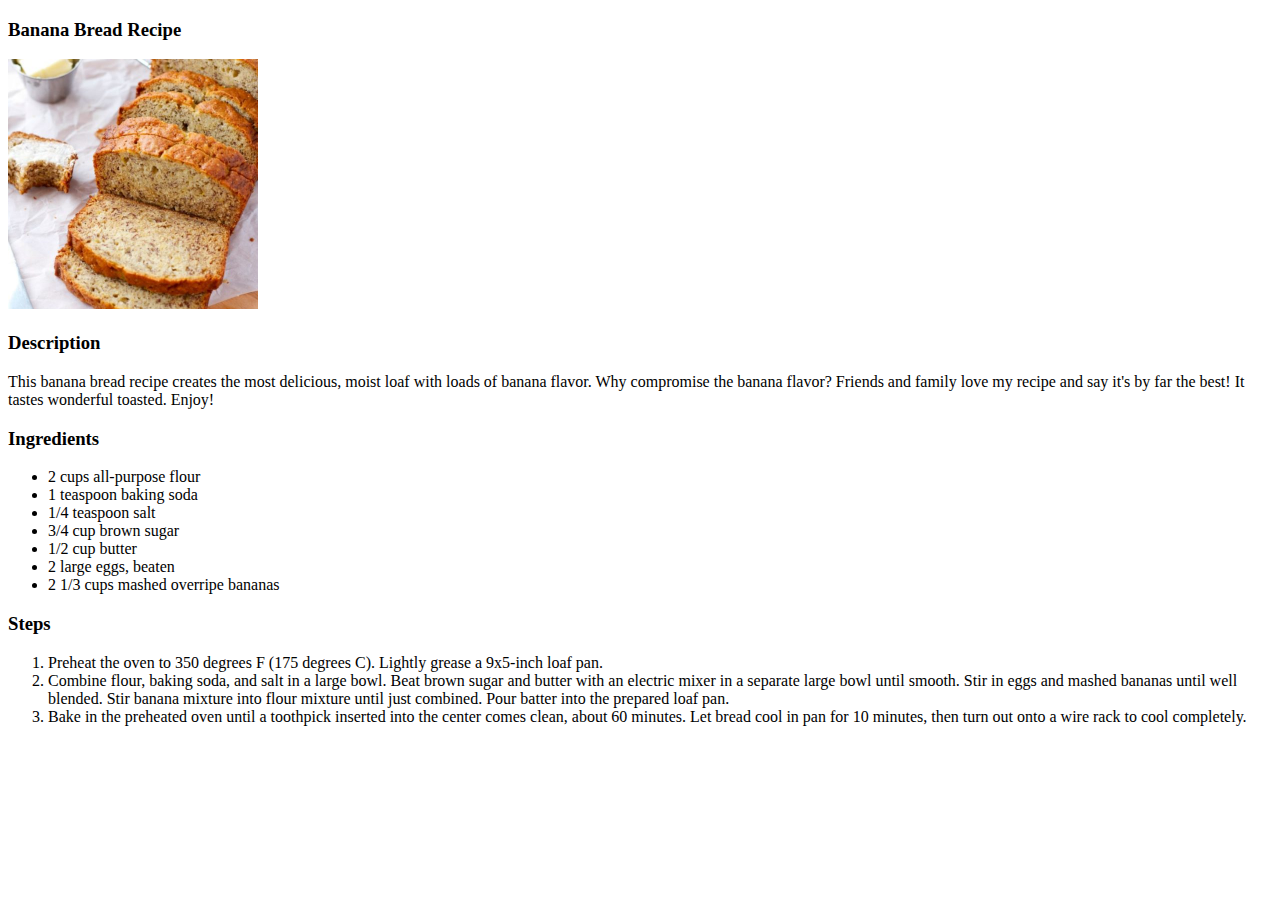
==== recipes/banana-bread.html @ f4c82de5 "Added the other two recipes, now the project is truly complete!" ====
<!DOCTYPE html>
<html lang="en">
    <head>
        <meta charset="UTF-8">
        <title>Banana Bread Recipe</title>
    </head>
    <body>
        <h3>Banana Bread Recipe</h3>
        <img src="../images/banana-bread.jpg" alt="picture of banana bread" width="250" height="250">
        <h3>Description</h3>
        <p>This banana bread recipe creates the most delicious, moist loaf with loads of banana flavor. Why compromise the banana flavor? Friends and family love my recipe and say it's by far the best! It tastes wonderful toasted. Enjoy!</p>
        <h3>Ingredients</h3>
        <ul>
            <li>2 cups all-purpose flour</li>
            <li>1 teaspoon baking soda</li>
            <li>1/4 teaspoon salt</li>
            <li>3/4 cup brown sugar</li>
            <li>1/2 cup butter</li>
            <li>2 large eggs, beaten</li>
            <li>2 1/3 cups mashed overripe bananas</li>
        </ul>
        <h3>Steps</h3>
        <ol>
            <li>Preheat the oven to 350 degrees F (175 degrees C). Lightly grease a 9x5-inch loaf pan.</li>
            <li>Combine flour, baking soda, and salt in a large bowl. Beat brown sugar and butter with an electric mixer in a separate large bowl until smooth. Stir in eggs and mashed bananas until well blended. Stir banana mixture into flour mixture until just combined. Pour batter into the prepared loaf pan.</li>
            <li>Bake in the preheated oven until a toothpick inserted into the center comes clean, about 60 minutes. Let bread cool in pan for 10 minutes, then turn out onto a wire rack to cool completely.</li>
        </ol>
    </body>
</html>
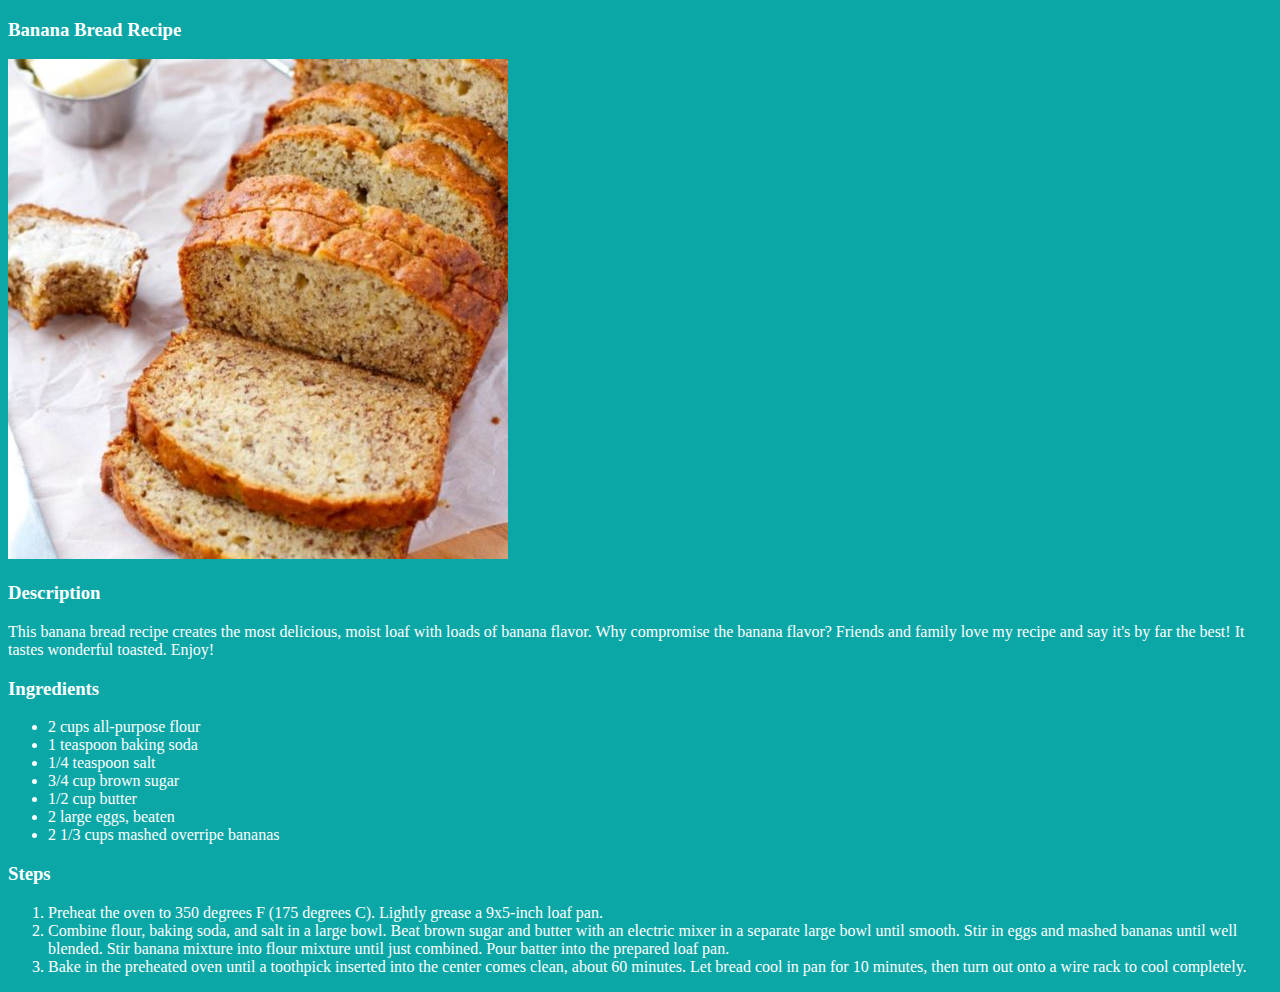
==== commit 67abd7ce: "Have decided to add css properties to this project, two styles is focused on the three links." ====
--- a/recipes/banana-bread.html
+++ b/recipes/banana-bread.html
@@ -3,10 +3,11 @@
     <head>
         <meta charset="UTF-8">
         <title>Banana Bread Recipe</title>
+        <link rel="stylesheet" href="twostyles.css">
     </head>
-    <body>
+    <body class="recipe">
         <h3>Banana Bread Recipe</h3>
-        <img src="../images/banana-bread.jpg" alt="picture of banana bread" width="250" height="250">
+        <img src="../images/banana-bread.jpg" alt="picture of banana bread">
         <h3>Description</h3>
         <p>This banana bread recipe creates the most delicious, moist loaf with loads of banana flavor. Why compromise the banana flavor? Friends and family love my recipe and say it's by far the best! It tastes wonderful toasted. Enjoy!</p>
         <h3>Ingredients</h3>
--- a/recipes/twostyles.css
+++ b/recipes/twostyles.css
@@ -0,0 +1,4 @@
+* {
+    background-color: rgb(11, 167, 167);
+    color: white;
+}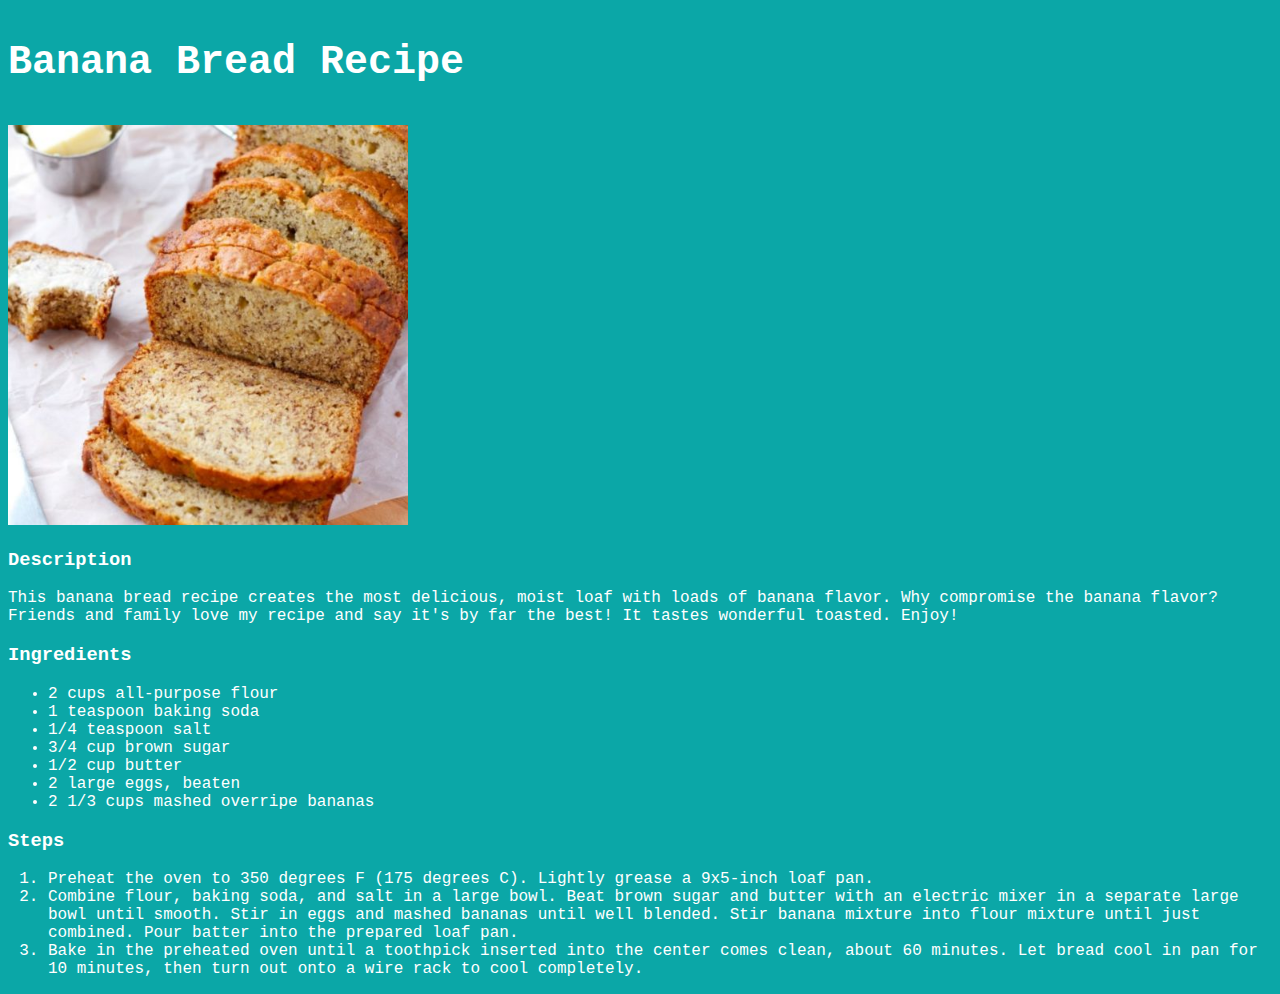
==== commit 045a7161: "Refined the text font, made the code for the images easier by now relating everything to the css fil" ====
--- a/recipes/banana-bread.html
+++ b/recipes/banana-bread.html
@@ -6,8 +6,8 @@
         <link rel="stylesheet" href="twostyles.css">
     </head>
     <body class="recipe">
-        <h3>Banana Bread Recipe</h3>
-        <img src="../images/banana-bread.jpg" alt="picture of banana bread">
+        <h3 id="title">Banana Bread Recipe</h3>
+        <img src="../images/banana-bread.jpg" alt="picture of banana bread" id="image">
         <h3>Description</h3>
         <p>This banana bread recipe creates the most delicious, moist loaf with loads of banana flavor. Why compromise the banana flavor? Friends and family love my recipe and say it's by far the best! It tastes wonderful toasted. Enjoy!</p>
         <h3>Ingredients</h3>
--- a/recipes/twostyles.css
+++ b/recipes/twostyles.css
@@ -1,4 +1,14 @@
 * {
     background-color: rgb(11, 167, 167);
     color: white;
+    font-family:"Courier New", Courier, monospace;
+}
+
+#image {
+    height: 400px;
+    width: auto;
+}
+
+#title {
+    font-size: 40px;
 }